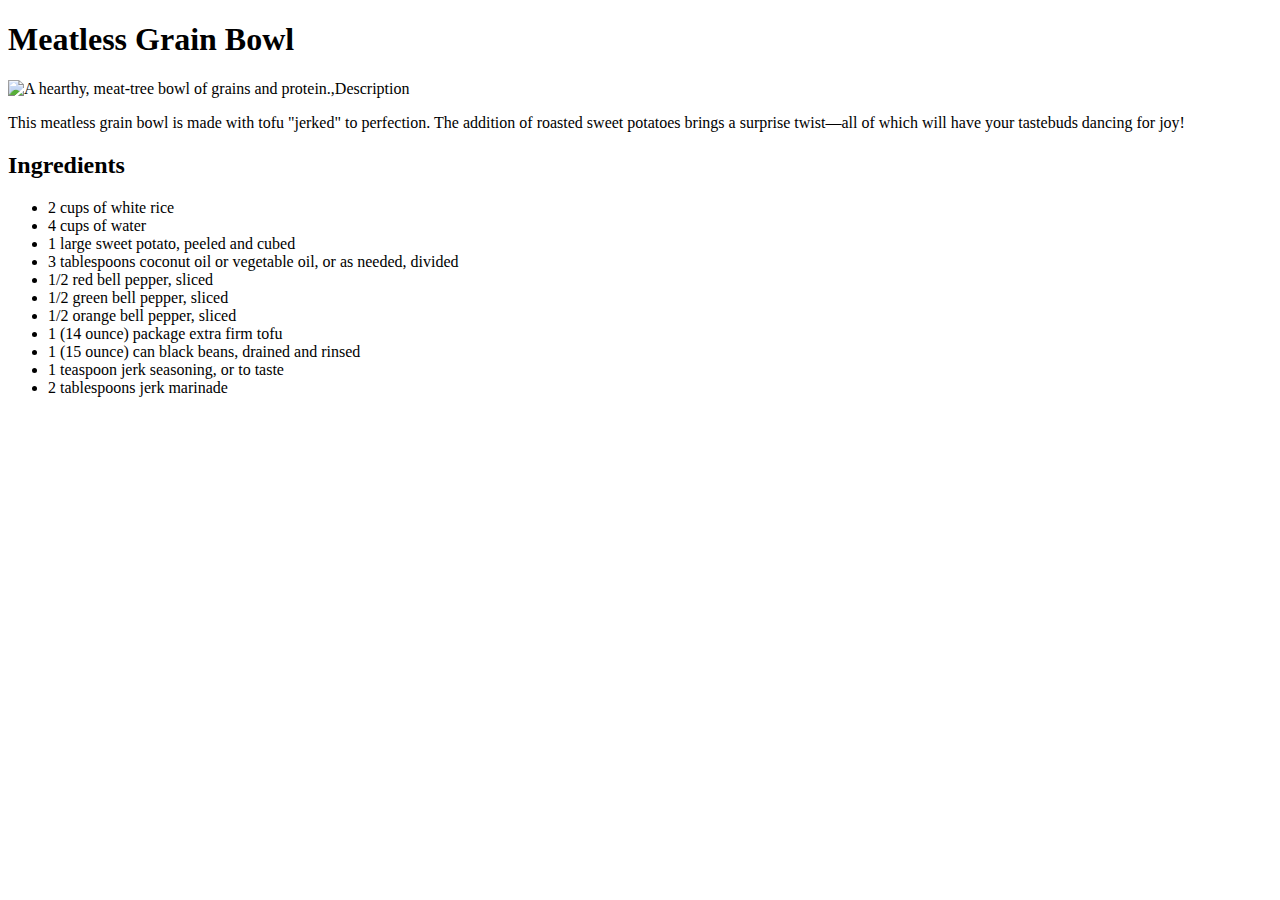
==== recipes/grainbowl.html @ f22a7007 "updated index.html" ====
<!DOCTYPE html>
<html lang="en">
<head>
    <meta charset="UTF-8">
    <meta name="viewport" content="width=device-width, initial-scale=1.0">
    <title>Meatless Grain Bowl Recipe</title>
</head>
<body>
    <h1>Meatless Grain Bowl</h1>
        <img src="../images/grainbowl.webp" alt="A hearthy, meat-tree bowl of grains and protein.,"

    <h2>Description</h2>

        <p>This meatless grain bowl is made with tofu "jerked" to perfection. The addition of roasted sweet potatoes brings a surprise twist—all of which will have your tastebuds dancing for joy!</p>

    <h2>Ingredients</h2>
        <ul>
            <li>2 cups of white rice</li>
            <li>4 cups of water</li>
            <li>1 large sweet potato, peeled and cubed</li>
            <li>3 tablespoons coconut oil or vegetable oil, or as needed, divided </li>
            <li>1/2 red bell pepper, sliced</li>
            <li>1/2 green bell pepper, sliced</li>
            <li>1/2 orange bell pepper, sliced</li>
            <li>1 (14 ounce) package extra firm tofu</li>
            <li>1 (15 ounce) can black beans, drained and rinsed</li>
            <li>1 teaspoon jerk seasoning, or to taste</li>
            <li>2 tablespoons jerk marinade</li>
        </ul>
</body>
</html>
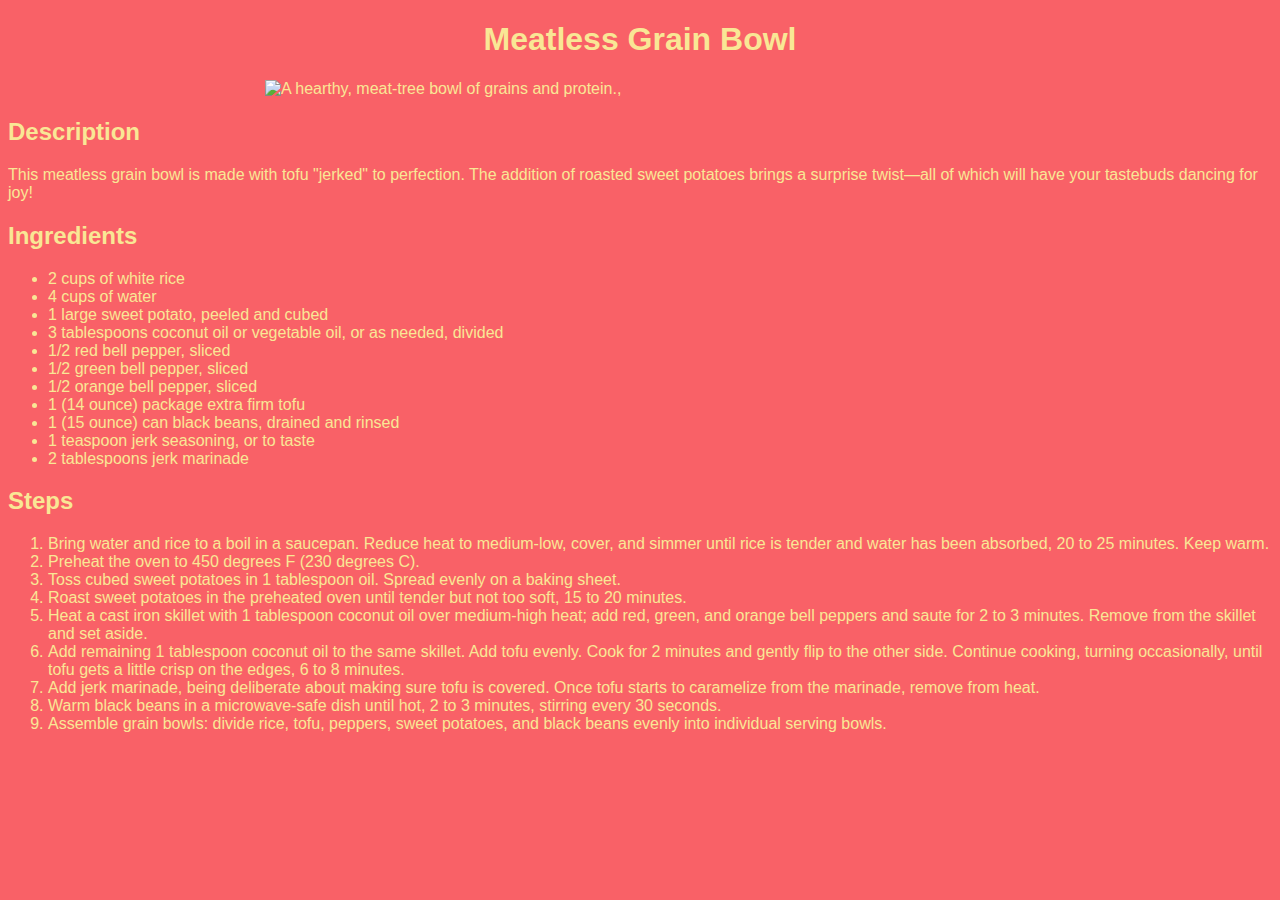
==== commit 4ee565f5: "Added basic css to pages" ====
--- a/recipes/grainbowl.html
+++ b/recipes/grainbowl.html
@@ -4,10 +4,11 @@
     <meta charset="UTF-8">
     <meta name="viewport" content="width=device-width, initial-scale=1.0">
     <title>Meatless Grain Bowl Recipe</title>
+    <link rel="stylesheet" href="style.css">
 </head>
 <body>
     <h1>Meatless Grain Bowl</h1>
-        <img src="../images/grainbowl.webp" alt="A hearthy, meat-tree bowl of grains and protein.,"
+        <img src="../images/grainbowl.webp" alt="A hearthy, meat-tree bowl of grains and protein.," class="center">
 
     <h2>Description</h2>
 
@@ -27,5 +28,18 @@
             <li>1 teaspoon jerk seasoning, or to taste</li>
             <li>2 tablespoons jerk marinade</li>
         </ul>
+
+    <h2>Steps</h2>
+        <ol>
+            <li>Bring water and rice to a boil in a saucepan. Reduce heat to medium-low, cover, and simmer until rice is tender and water has been absorbed, 20 to 25 minutes. Keep warm.</li>
+            <li>Preheat the oven to 450 degrees F (230 degrees C).</li>
+            <li>Toss cubed sweet potatoes in 1 tablespoon oil. Spread evenly on a baking sheet.</li>
+            <li>Roast sweet potatoes in the preheated oven until tender but not too soft, 15 to 20 minutes.</li>
+            <li>Heat a cast iron skillet with 1 tablespoon coconut oil over medium-high heat; add red, green, and orange bell peppers and saute for 2 to 3 minutes. Remove from the skillet and set aside.</li>
+            <li>Add remaining 1 tablespoon coconut oil to the same skillet. Add tofu evenly. Cook for 2 minutes and gently flip to the other side. Continue cooking, turning occasionally, until tofu gets a little crisp on the edges, 6 to 8 minutes.</li>
+            <li>Add jerk marinade, being deliberate about making sure tofu is covered. Once tofu starts to caramelize from the marinade, remove from heat.</li>
+            <li>Warm black beans in a microwave-safe dish until hot, 2 to 3 minutes, stirring every 30 seconds.</li>
+            <li>Assemble grain bowls: divide rice, tofu, peppers, sweet potatoes, and black beans evenly into individual serving bowls.</li>
+        </ol>
 </body>
 </html>--- a/recipes/style.css
+++ b/recipes/style.css
@@ -0,0 +1,21 @@
+body {
+    font-family: Arial, Helvetica, sans-serif;
+    background-color: #F96167;
+    color: #F9E795;
+  }
+
+  h1 {
+    text-align: center;
+    font-weight: bold;
+  }
+
+  .center {
+    display: block;
+    margin-left: auto;
+    margin-right: auto;
+  }
+
+img {
+    height: auto;
+    width: 750px;
+}